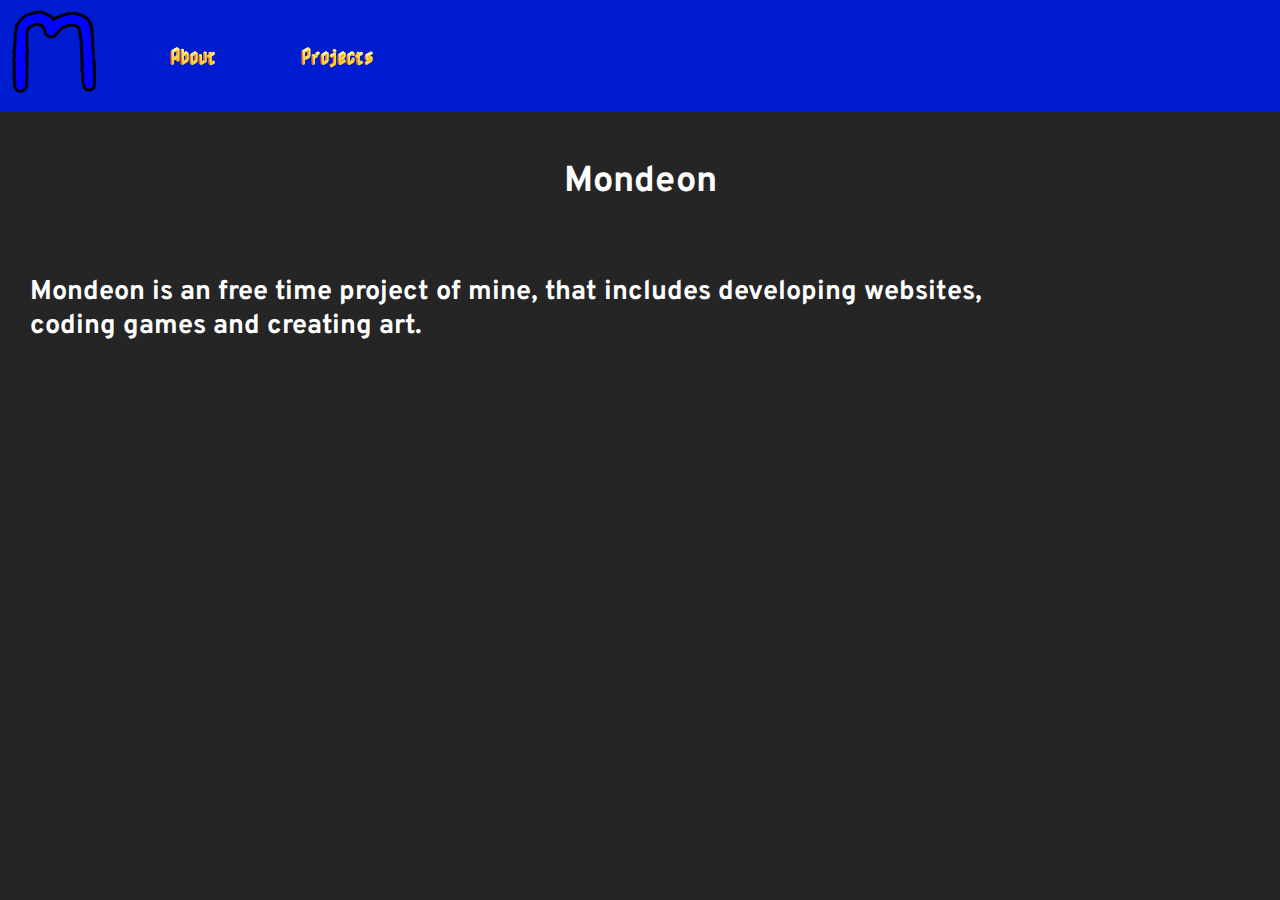
==== index.html @ 41989f87 "1th v" ====
<!DOCTYPE html>
<html>

<head>
    <meta charset="utf-8">
    <meta name="viewport" content="width=device-width">
    <title>Mondeon</title>
    <link href="style.css" rel="stylesheet" type="text/css" />
</head>

<body>
    <div id="upside">
        <a href="index.html"><img id="logo" src="mondeon.png" /></a>
        <div>
            <a href="abt.html">About</a>
            <a href="projs.html">Projects</a>
        </div>
    </div>
    <div style="text-align: center;" id="title">
        <br><h1>Mondeon</h1><br>
    </div>
    <div id="contentL">
        <h2>Mondeon is an free time project of mine, that includes developing websites, <br>coding games and creating art.</h2>
    </div>
</body>

</html>
---- style.css ----
@import url('https://fonts.googleapis.com/css2?family=Nabla&display=swap');
@import url('https://fonts.googleapis.com/css2?family=Overpass:wght@500&display=swap');

body {
    font-family: Overpass;
    font-size: large;
    margin: 0;
    background-color: rgb(37, 37, 37);
}

#title {
    color:white ;
}

#upside {
    font-family: Nabla;
    display: flex;
    background: rgb(0, 28, 208);
    align-items: center;
}

#upside div {
    padding: 20px;
}

#upside div a {
    color: white;
    padding: 20px 40px;
    border-radius: 5px;
    text-decoration: none;

    transition: all 0.5s;
}

#upside div a:hover{
    background-color: rgb(0, 18, 132);
}
  
#upside img {
  height: 100px;
}

#upside img:hover {
    padding: 2.5px 5px;
    border-radius: 5px;
    transition: all 0.5s;
}

#contentL {
    color: white;
    padding-left: 30px;
}
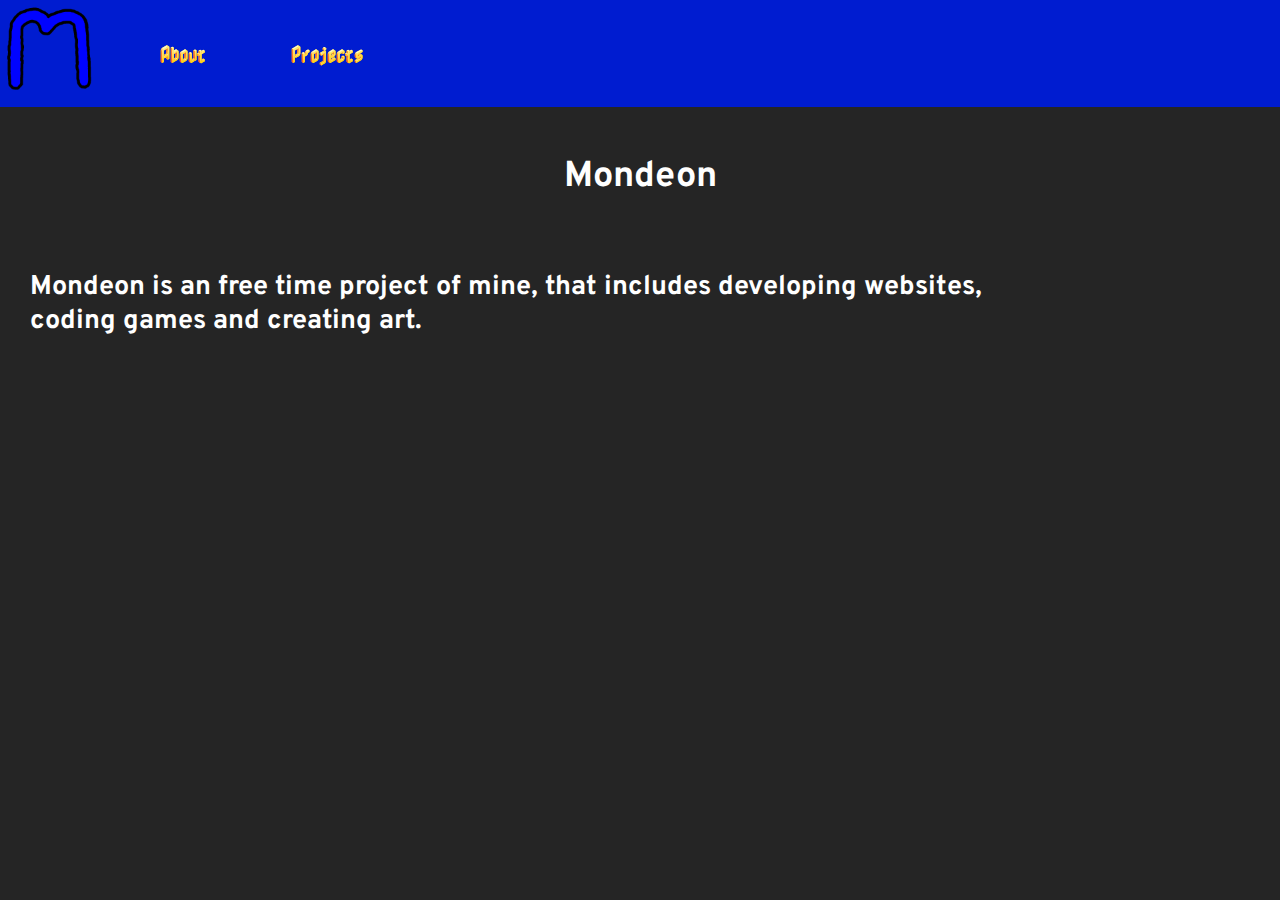
==== commit ffb42ed9: "fixed content" ====
--- a/index.html
+++ b/index.html
@@ -12,8 +12,8 @@
     <div id="upside">
         <a href="index.html"><img id="logo" src="mondeon.png" /></a>
         <div>
-            <a href="abt.html">About</a>
-            <a href="projs.html">Projects</a>
+            <a href="about/index.html">About</a>
+            <a href="projects/index.html">Projects</a>
         </div>
     </div>
     <div style="text-align: center;" id="title">
@@ -22,6 +22,7 @@
     <div id="contentL">
         <h2>Mondeon is an free time project of mine, that includes developing websites, <br>coding games and creating art.</h2>
     </div>
+    
 </body>
 
 </html>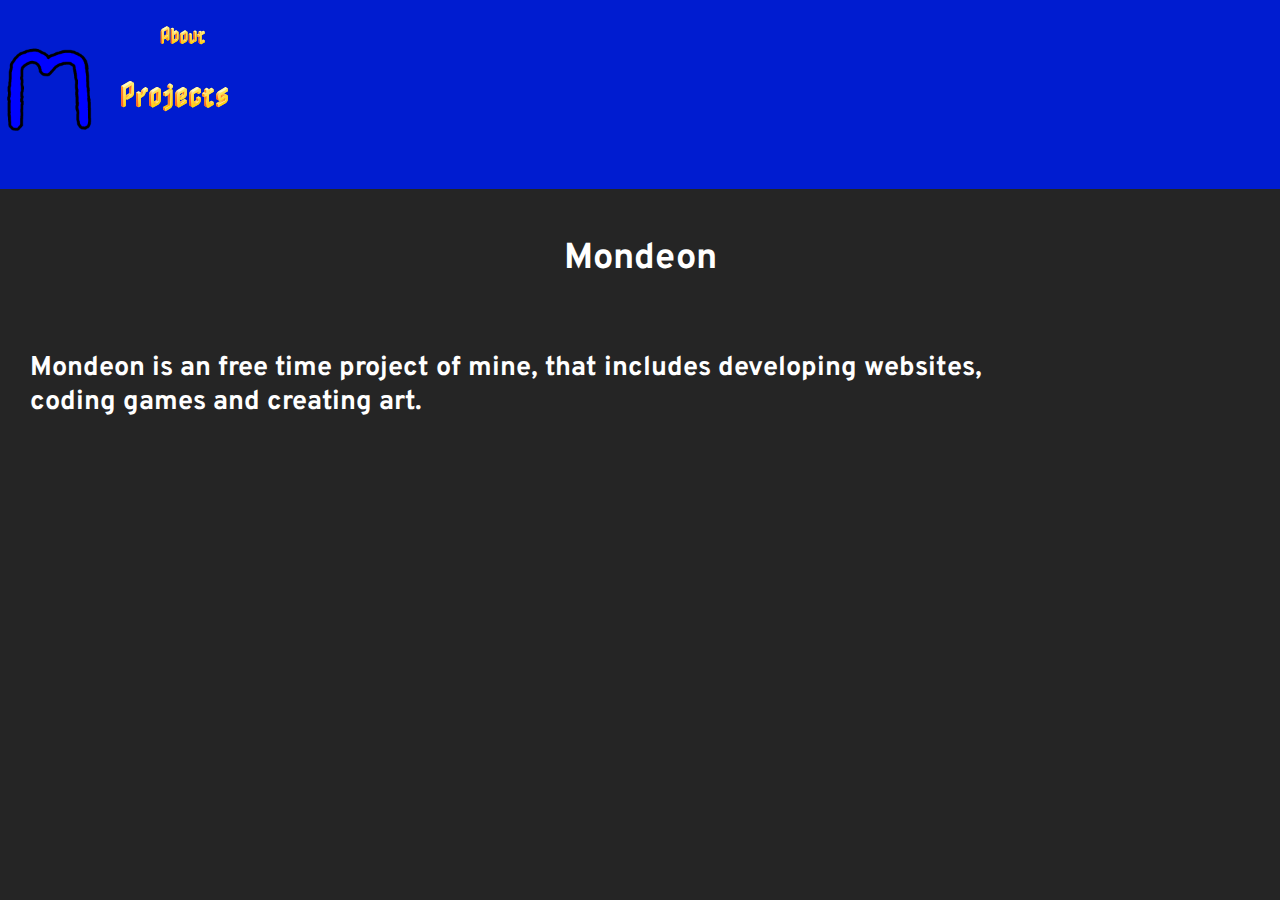
==== commit 19bc1b14: "Update index.html" ====
--- a/index.html
+++ b/index.html
@@ -12,8 +12,8 @@
     <div id="upside">
         <a href="index.html"><img id="logo" src="mondeon.png" /></a>
         <div>
-            <a href="about/index.html">About</a>
-            <a href="projects/index.html">Projects</a>
+            <a href="about/">About</a>
+            <a href="projects/"><h2>Projects</h2></a>
         </div>
     </div>
     <div style="text-align: center;" id="title">
@@ -25,4 +25,4 @@
     
 </body>
 
-</html>+</html>
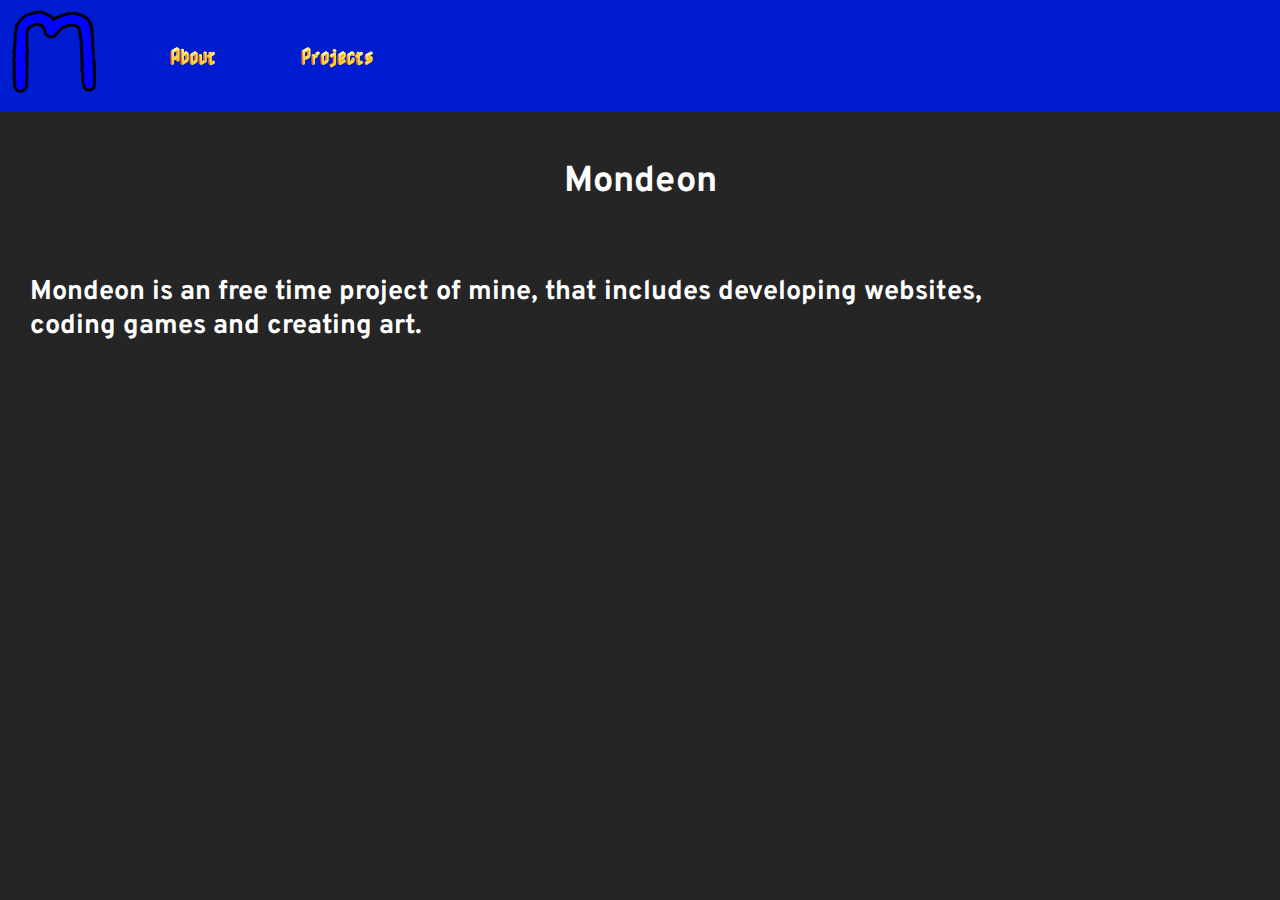
==== commit 9a79236c: "Update index.html" ====
--- a/index.html
+++ b/index.html
@@ -13,7 +13,7 @@
         <a href="index.html"><img id="logo" src="mondeon.png" /></a>
         <div>
             <a href="about/">About</a>
-            <a href="projects/"><h2>Projects</h2></a>
+            <a href="projects/">Projects</a>
         </div>
     </div>
     <div style="text-align: center;" id="title">
